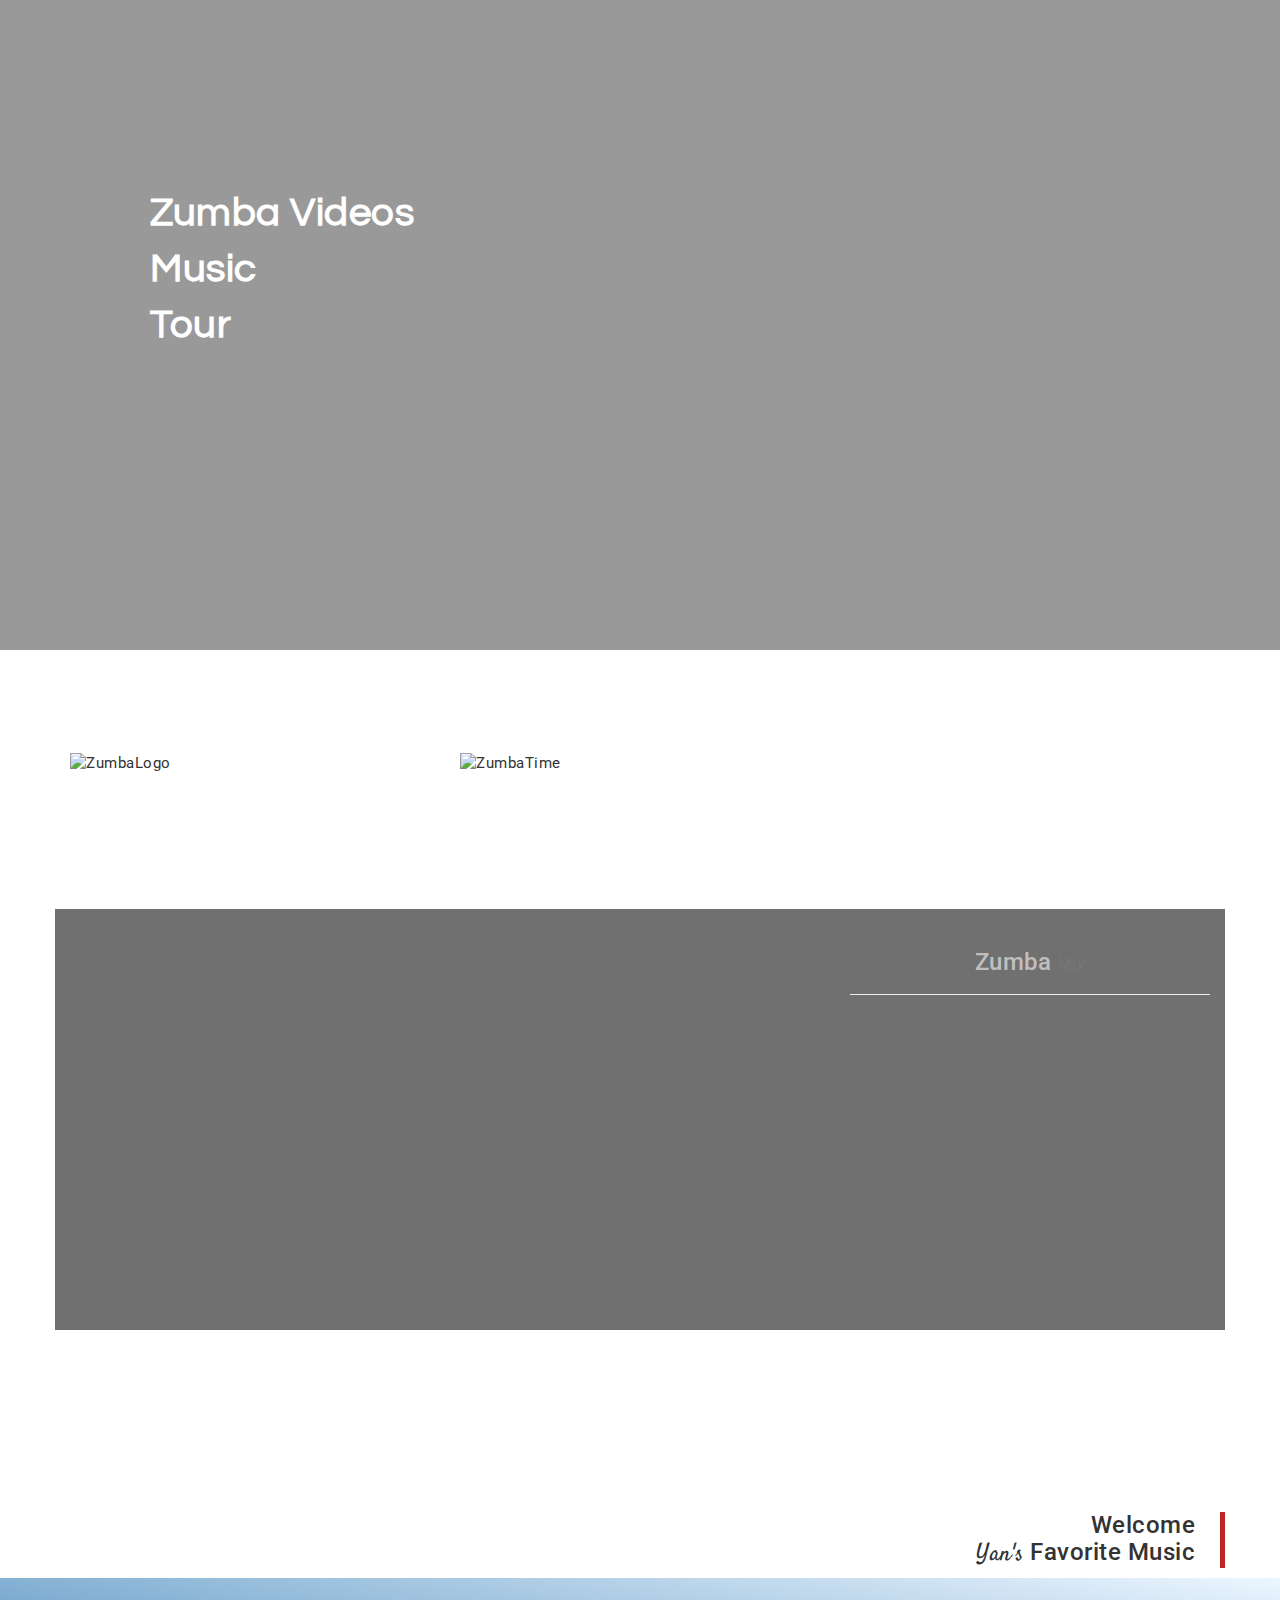
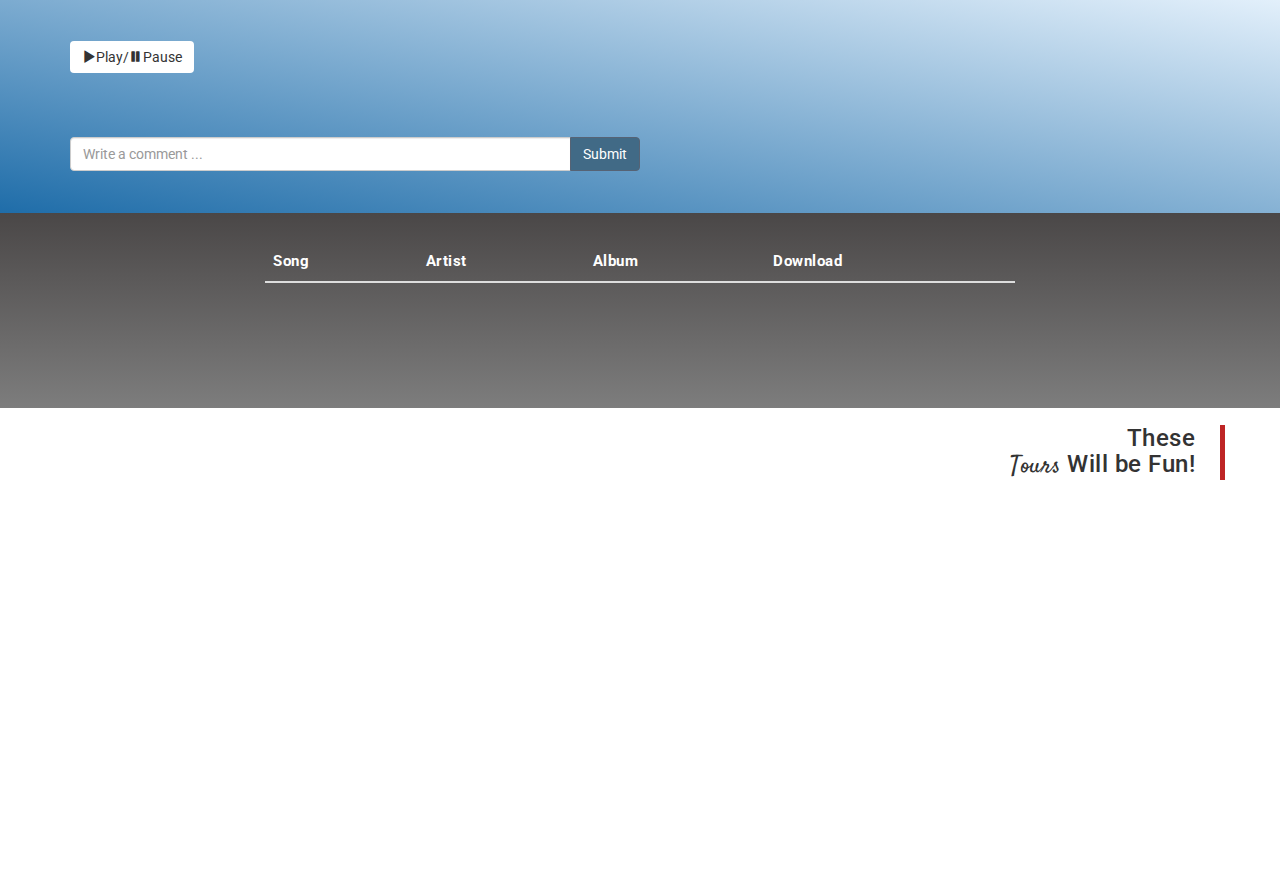
==== index.html @ 892f7497 "Updated music section" ====
<!DOCTYPE html>
<html>
<head>
	<meta charset="UTF-8">
	<meta name="viewport" content="width=device-width, initial-scale=1">
	<title>Project2</title>
    <link rel="stylesheet" href="https://fonts.googleapis.com/css?family=Fira+Sans|Roboto:300,400|Questrial|Satisfy">
    <link rel="stylesheet" type="text/css" href="https://cdn.datatables.net/v/bs4/dt-1.10.16/r-2.2.0/sl-1.2.3/datatables.min.css"/>

    <link href="https://maxcdn.bootstrapcdn.com/bootstrap/3.3.7/css/bootstrap.min.css" rel="stylesheet" integrity="sha384-BVYiiSIFeK1dGmJRAkycuHAHRg32OmUcww7on3RYdg4Va+PmSTsz/K68vbdEjh4u" crossorigin="anonymous">
    <script src="https://cdnjs.cloudflare.com/ajax/libs/wavesurfer.js/1.2.3/wavesurfer.min.js"></script>
    <link rel="stylesheet" href="css/style.css">
</head>


<body>
  <div class="header">
    <div class="bg-color">
        <nav class="navbar navbar-default navbar-fixed-top"></nav>

      <div class="wrapper">
        <div class="container">
          <div class="row">
            <div class="col-md-12 wow fadeIn delay-05s">
              <div class="banner-text">
                <nav class="nav">
                <ul>
                    <li class="active"><a id="zumbalink" class="title" href="#zumbalogo">Zumba Videos</a></li>
                    <li><a id="musiclink" href="#music" class="title">Music</a></li>
                    <li><a id="tourlink" href="#tour" class="title">Tour</a></li>
                    <li class="scrollTop"><a href="#"><span class="entypo-up-open"></span></a></li>
                </ul>
                </nav>
              </div>
            </div>
          </div>
        </div>
      </div>
         </div>
    </div><!-- end class bg-color-->
  </div><!-- end class header -->


  <section id="zumba" class="section-padding wow fadeIn delay-05s">
     <div class="container">
        <br><br>
        <div class="row">
           <div class="col-md-4">
              <img id="zumbalogo" src="images/Zumba-logo23.jpg" alt="ZumbaLogo" style="width:60%">
           </div>
           <div class="col-md-8">
              <img id="zumbatime" src="images/zumba-time.jpg" alt="ZumbaTime" style="width:50%">
           </div>
        </div>
     </div><!-- end container-->


		 <div class="zumba"><!--for zumba background image-->
			 <br><br><br><br><br>
			 <div class="container">
					<div align="center">
							<div class="row video-box">
									<div class="col-md-8" id="mainVideo">
											<div class="embed-responsive embed-responsive-16by9">
												<iframe allowfullscreen id="utube" class="embed-responsive-item" src="https://www.youtube.com/embed/0iEnR3nc0ZE"></iframe>
											</div>
									</div>
									<div class="col-md-4" id="videoList" class="videoList">
											<div class="page-header">
												<h3>Zumba <small>Mix</small></h3>
											</div>
											<div class="page-contents">
													<ul class="media-list">
													</ul>
											</div>
									</div>
							</div>
					</div>
			 </div>
			 <br><br><br><br><br>
	 </div>
  </section>



    <div class="container">
        <div class="row">
            <div class="offset-col-md-6 text-right">
                <h2 id="music" class="title-text">Welcome<br><span class="deco">Yan's</span> Favorite Music</h2>
            </div>
        </div>
    </div>


    <section  class="wow fadeIn delay-05s">
        <div class="row wave-container">
            <div class="container">
                <br/><br/><br/>
                <!--=============================== wave player section ==============================-->
                <div class="row">
                    <div class="col-md-8">
                        <button class="btn btn-default" onclick="wavesurfer.playPause()">
                            <i class="glyphicon glyphicon-play"></i>Play/<i class="glyphicon glyphicon-pause"></i>Pause
                        </button>
                    </div>
                </div>
                <br/><br/>
                <div class="row">
                    <div class="col-md-8">
                        <div id="waveform"></div>
                    </div>
                    <div class="col-md-1"></div>
                    
                    <div class="col-md-3">
                        <div id="thumbnail" align="center">
                        </div>
                        <div class="detail" align="left">
                            <div id="song" class="row player-font">
                            </div>
                            <div id="artist" class="row player-font">
                            </div>
                            <div id="album" class="row player-font">
                            </div>
                        </div>
                        <div id="previewURL">
                        </div>
                    </div><!-- end column-->
                </div>
                
                <div class="row">
                    <progress id="progress" class="col-md-8 progress progress-striped" value="100" max="100" style="display: none;"></progress>
                </div>
                <br/>
                <div class="input-group col-md-6">
                    <input type="text" class="form-control" placeholder="Write a comment ...">
                    <span class="input-group-btn">
                    <button class="btn btn-primary btn-comment" type="button" onclick="wavesurfer.getCurrentTime()">Submit</button>
                    </span>
                </div><!-- /input-group -->
                <br/><br/>
            </div>
        </div>
        <div class="row pop-music">
            <!--================================ music list section =============================-->
            <div class="container">
                <div class="row" style="margin-top:30px">
                    <div class="col-md-2"></div>
                    <div class="col-md-8 song-table">
                        <table id="myTable" class="table table-responsive table-active table-hover">
                            <thead>
                            <tr>
                                <th>Song</th>
                                <th>Artist</th>
                                <th>Album</th>
                                <th>Download</th>
                            </tr>
                            </thead>
                            <tbody id="data">

                            </tbody>
                        </table>
                    </div>
                    <div class="col-md-2"></div>
                </div>
                <br><br><br><br><br>
            </div>
            <!--=============================== end container ====================================-->
        </div>
        
    </section>

    <div class="container">
        <div class="row">
            <div class="offset-col-md-6 text-right">
                <h2 id="tour" class="title-text">These<br><span class="deco">Tours</span> Will be Fun!</h2>
            </div>
        </div>
    </div>

    <section>
        <div class="tour">
            <div class="container">
                <div class="row">
                    <div class="col-md-12">
                        <div id="tourList" class="tourContent"></div>
                    </div>
                </div>
            </div>
        <br><br><br><br><br><br><br><br><br><br><br><br><br><br><br>
        </div>
    </section>


<script src="https://www.gstatic.com/firebasejs/4.6.0/firebase.js"></script>
<script>
  // Initialize Firebase
  var config = {
    apiKey: "AIzaSyBwXBsmzvjNNilTfRSNNKK5aVurAmMutFo",
    authDomain: "project2-de511.firebaseapp.com",
    databaseURL: "https://project2-de511.firebaseio.com",
    projectId: "project2-de511",
    storageBucket: "project2-de511.appspot.com",
    messagingSenderId: "1091091534497"
  };
  firebase.initializeApp(config);
</script>

<script
  src="https://code.jquery.com/jquery-3.2.1.min.js"
  integrity="sha256-hwg4gsxgFZhOsEEamdOYGBf13FyQuiTwlAQgxVSNgt4="
  crossorigin="anonymous"></script>
<script src="https://ajax.googleapis.com/ajax/libs/jquery/3.2.1/jquery.min.js"></script>
<script src="https://maxcdn.bootstrapcdn.com/bootstrap/3.3.7/js/bootstrap.min.js" integrity="sha384-Tc5IQib027qvyjSMfHjOMaLkfuWVxZxUPnCJA7l2mCWNIpG9mGCD8wGNIcPD7Txa" crossorigin="anonymous"></script>
<script type="text/javascript" src="https://cdn.datatables.net/v/bs4/dt-1.10.16/r-2.2.0/sl-1.2.3/datatables.min.js"></script>

<script src="wave-player-test.js"></script>
<script src="js/project2.js"></script>

</body>
</html>
---- css/style.css ----
.btn-comment{
    border-color: rgb(86, 99, 117);
    background-color: #416a86;
}
.btn-comment:focus{
    outline: 0;
    background-color: #416a86;
}
.btn-comment:hover{
    background-color: rgb(86, 99, 117);
}

.btn-default{
    border: none;
}
.btn-default:focus{
    outline: 0;
    background-color: white;
}
.btn-default:hover{
    background-color: rgb(200, 222, 240);
}


div.wave-container{
    margin: 0;
    background: #ff8888; /* For browsers that do not support gradients */
    background: -webkit-linear-gradient(#ff8888, #ffeba3); /* For Safari 5.1 to 6.0 */
    background: -o-linear-gradient(#ff8888, #ffeba3); /* For Opera 11.1 to 12.0 */
    background: -moz-linear-gradient(#ff8888, #ffeba3); /* For Firefox 3.6 to 15 */
    background: linear-gradient(to bottom left,#ecf6ff, #1f6da9);
}

canvas{
    width:800px
}

.tour{
    background: linear-gradient(rgba(255,255,255,.5), rgba(255,255,255,.5)),url('../images/Yuna.jpg') no-repeat;
  	background-size: 100%;
  	margin-top: 30px;
  	margin-bottom: -3px
}

.tourContent{
    margin-top:40px;
    line-height: 1.4;
	  font-family: "Open Sans", sans-serif;
    letter-spacing: 0.5px;
    font-size: 1.5em;
}

.player-font{
    color: rgb(72,72,72);
    font-weight: bold
}

body {
	line-height: 1.4;
	font-family: 'Roboto', sans-serif;
    font-size: 18px;
    letter-spacing: 0.5px;
    font-size: 15px;
	font-weight: 400;
}

p {
  font-family: "Open Sans", sans-serif;
  line-height: 1.5em;
  margin-bottom: 10px;
  font-size: 16px;
  padding: 0;
  &:last-child {
    margin-bottom: 40px;}
  }

video {
    font-weight: bold;
    font-size: 30px;
    height: auto;
}

sub-video{
    padding-top:20px;
    margin-top:20px
}
.audio{
    width:96%;
    padding:1%;
    margin-top: 10px
}

.thumbnail  {
	width:70%;
	padding:1%
}

.detail{
    color: white

}

.navbar-text {
    margin-top: 10px;
    margin-bottom: 0px
}

.zumba{
	background: linear-gradient(rgba(255,255,255,.5), rgba(255,255,255,.5)),url('../images/zumba-bg1.jpg') no-repeat;
	background-size: 100%;
	margin-top: 30px;
	margin-bottom: -3px
}

.pop-music{
	background-size: 100%;
    margin-bottom: -3px;
    background: linear-gradient(#4a4747,#7d7d7d);
}

.banner-text{
	/*border-left: 5px solid #BE2525;*/
	padding: 15px 40px;
	color: #fff;
	margin-top: 170px;
}

.navbar-text{
    margin-left:30px
}

.title{
	font-size: 40px;
	margin-bottom: 50px;
}
.banner-text h2, .banner-text, a{
    color: #fff;
	font-size: 15px;
	font-weight: 600;
	font-family: 'Questrial', sans-serif
}

.table{
    color: white;
    font-weight: bold
}

.table-hover>tbody>tr:hover{
    background-color: rgba(130, 121, 121, 0.62);
}

.modal-content {
    margin-top: 100px;
}

#about{
	/*background: url('../img/about-banner.jpg') no-repeat;*/
	background-size: cover;
	margin-bottom: -3px;
}

.title-text{
	padding: 0px 25px 0px 0px;
	border-right: 5px solid #BE2525;
	margin-bottom: 10px;
	font-size: 24px
}

.header {
    background: linear-gradient(rgba(255,255,255,.2), rgba(255,255,255,.5)),url('../images/final-bg.png') no-repeat fixed center;
    background-size: cover;
    min-height: 630px;
    position: relative;
}

.deco{
	font-family: 'Satisfy', cursive;

}

.bg-color{
	background-color: RGBA(0, 0, 0, 0.4);
	min-height: 650px;
}

/*I used two or three of the css below from https://bootstrapmade.com/demo/Laura/*/
/*I will remove the unused items later for my grad project*/
ol, ul {
	list-style: none;
}
blockquote, q {
	quotes: none;
}
blockquote:before, blockquote:after,
q:before, q:after {
	content: '';
	content: none;
}
table {
	border-collapse: collapse;
	border-spacing: 0;
}
a {
    outline: none;
}

a:hover, a:focus, a:active{
	text-decoration: none;
    outline: none;
}

.navbar-default {
    background-color: transparent;
	border: 0px;
    padding: 20px 0;
    transition: all 0.3s;
}
.navbar-brand {
    font-size: 36px;
    font-family: 'Satisfy', cursive;
}
.navbar-default .navbar-brand, .navbar-default .navbar-brand:hover, .navbar-default .navbar-brand:focus {
    color: #fff;
    outline: none;
}

.top-nav-collapse {
    padding: 0;
    background: rgba(50,60,70, 0.9);
}

.banner-text h2 span{
    font-family: 'Satisfy', cursive;
}
.overlay-detail{
	margin: 0 auto;
}
.overlay-detail a i {
    text-align: center;
    position: absolute;
    bottom: -140px;
    font-size: 24px;
    color: #fff;
    width: 40px;
	height: 40px;
	border: 1px solid #fff;
	line-height: 40px;
	border-radius: 50%;
}

.section-padding{
	padding: 60px 0px;
}

.about-text p{
	color: #444;
	font-size: 12px;
}
.abt-list li{
	padding: 5px 0px;
	font-size: 18px;
	font-weight: 400;
}
#portfolio{
	background-color: #f0f1e9;
}
.grid-padding{
	padding: 0 8px;
}
.grid-padding img{
	margin-bottom: 15px;
}
.padding-right-zero{
	padding-right: 0px !important;
}
.page-contents{
  max-height: 300px;
  overflow: auto;
}

.video-box{
  background-color: rgba(0,0,0,0.56);
  color: #bfbfbf;
  max-height: 422px;
}

li.media:hover{
  background-color: rgba(237, 154, 154, 0.38);
  color: rgba(255, 255, 255, 0.88);
}

a.video:hover{
  cursor: pointer;
}

.player-font{
    color: rgb(72,72,72);
    font-weight: bold
}
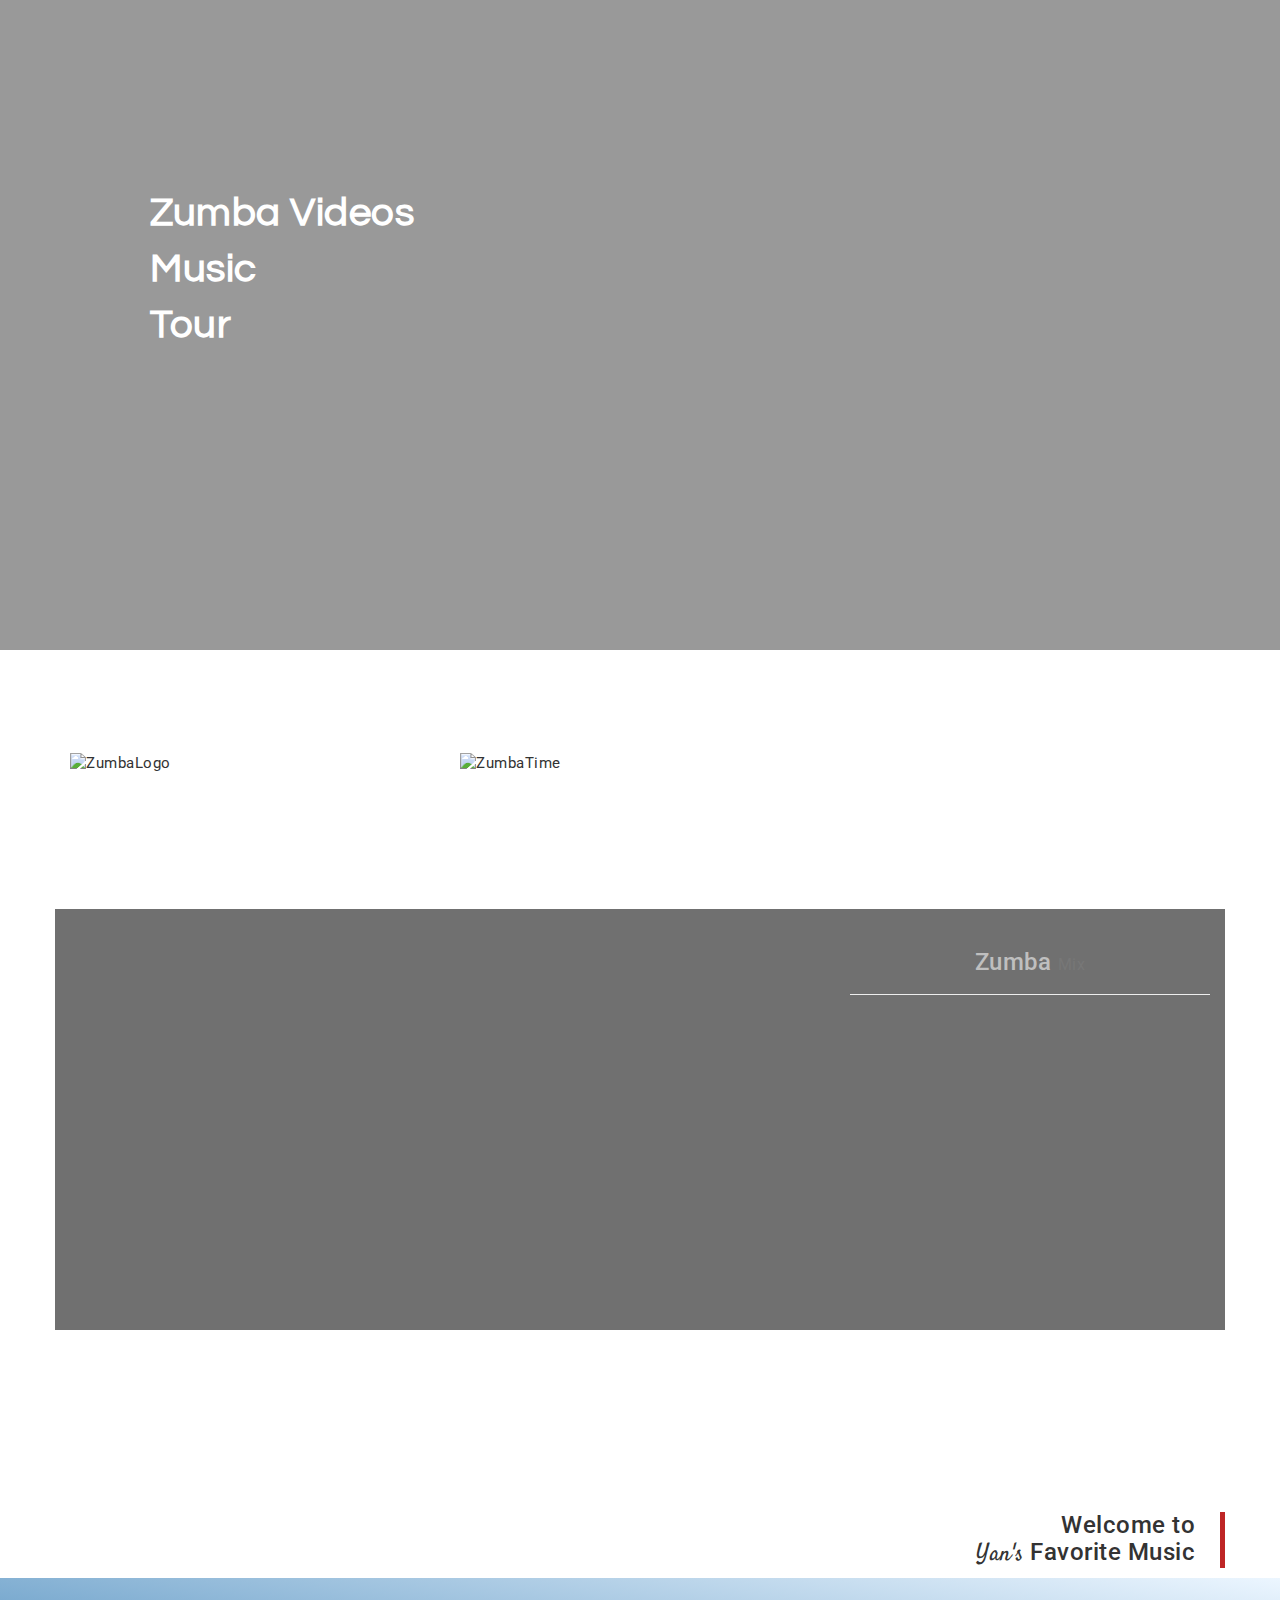
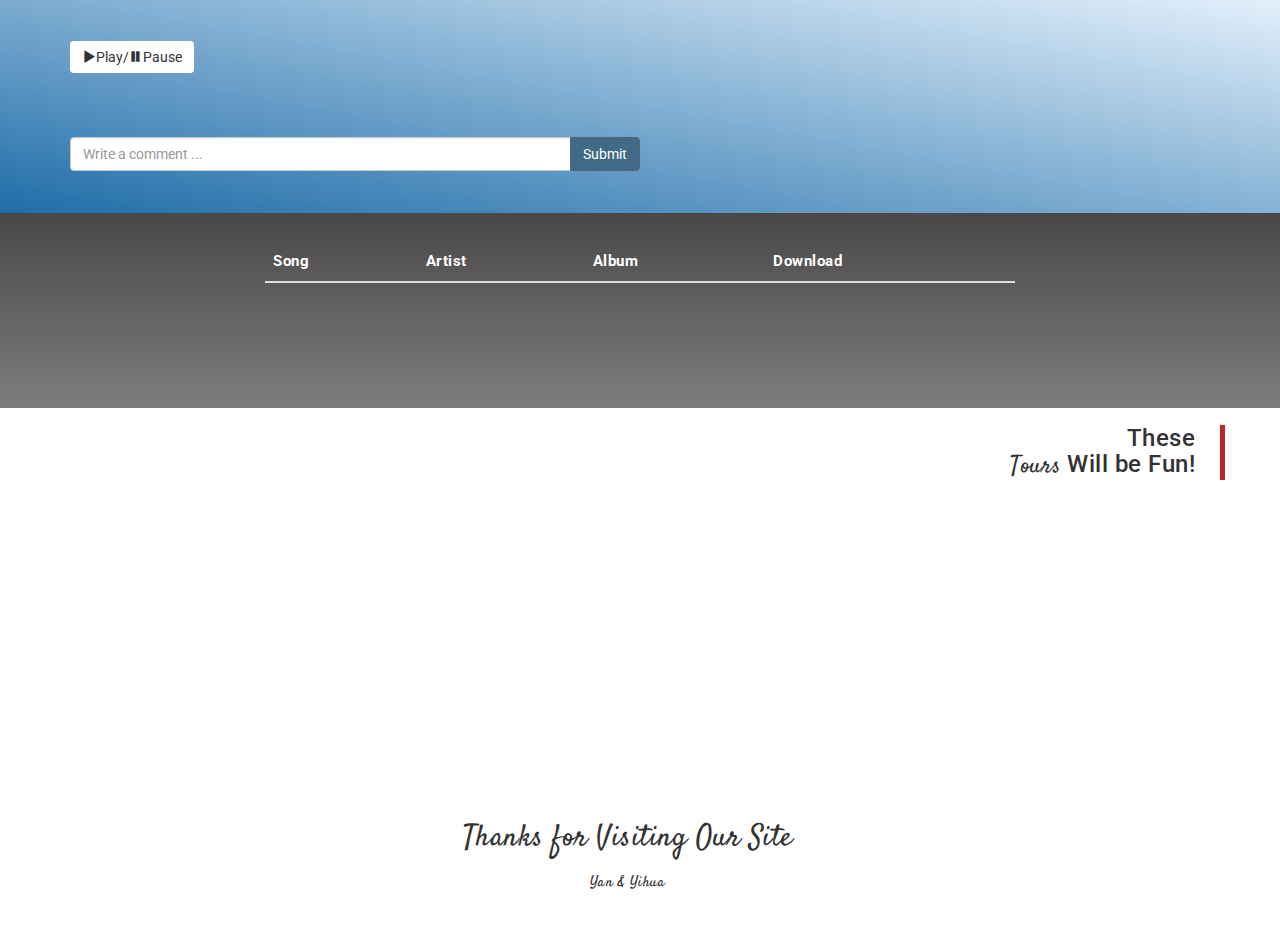
==== commit 3afe58a2: "update tour section of index.html and css" ====
--- a/index.html
+++ b/index.html
@@ -9,6 +9,7 @@
 
     <link href="https://maxcdn.bootstrapcdn.com/bootstrap/3.3.7/css/bootstrap.min.css" rel="stylesheet" integrity="sha384-BVYiiSIFeK1dGmJRAkycuHAHRg32OmUcww7on3RYdg4Va+PmSTsz/K68vbdEjh4u" crossorigin="anonymous">
     <script src="https://cdnjs.cloudflare.com/ajax/libs/wavesurfer.js/1.2.3/wavesurfer.min.js"></script>
+    <script src="https://use.fontawesome.com/1d7b54f476.js"></script>
     <link rel="stylesheet" href="css/style.css">
 </head>
 
@@ -81,12 +82,12 @@
 	 </div>
   </section>
 
-
+<!-------------------------------Music title------------------------------------------>
 
     <div class="container">
         <div class="row">
             <div class="offset-col-md-6 text-right">
-                <h2 id="music" class="title-text">Welcome<br><span class="deco">Yan's</span> Favorite Music</h2>
+                <h2 id="music" class="title-text">Welcome to<br><span class="deco">Yan's</span> Favorite Music</h2>
             </div>
         </div>
     </div>
@@ -169,6 +170,8 @@
         
     </section>
 
+
+<!-------------------------------Tour title------------------------------------------>
     <div class="container">
         <div class="row">
             <div class="offset-col-md-6 text-right">
@@ -177,6 +180,7 @@
         </div>
     </div>
 
+<!-------------------------------Tour section------------------------------------------>
     <section>
         <div class="tour">
             <div class="container">
@@ -186,9 +190,20 @@
                     </div>
                 </div>
             </div>
-        <br><br><br><br><br><br><br><br><br><br><br><br><br><br><br>
+
+        <br><br><br><br><br><br><br><br><br><br>
         </div>
     </section>
+    
+<!-------------------------------website footer------------------------------------------>
+    <div class="container">
+        <div class="row">
+            <div class="offset-col-md-6 title-text deco text-center" style="border-right: none;">
+                <h2 style="padding-top: 25px">Thanks for Visiting Our Site</h2>
+                <h2 style="font-size: 15px; padding-bottom: 30px">Yan & Yihua</h3>
+            </div>
+        </div>
+    </div>
 
 
 <script src="https://www.gstatic.com/firebasejs/4.6.0/firebase.js"></script>
--- a/css/style.css
+++ b/css/style.css
@@ -32,7 +32,7 @@
 }
 
 canvas{
-    width:800px
+    width:80%!important
 }
 
 .tour{
@@ -43,11 +43,25 @@
 }
 
 .tourContent{
-    margin-top:40px;
-    line-height: 1.4;
-	  font-family: "Open Sans", sans-serif;
+    margin-top:50px;
+}
+
+.tourItem{
+    color: rgb(64, 64, 64);
+	font-family: "Open Sans", sans-serif;
     letter-spacing: 0.5px;
-    font-size: 1.5em;
+    font-size: 1em;
+    padding-top:18px
+
+} 
+
+.tourContent a{
+    color: rgb(64, 64, 64);
+	font-family: "Open Sans", sans-serif;
+    letter-spacing: 0.5px;
+    font-size: 1em;
+    padding-top:18px
+
 }
 
 .player-font{
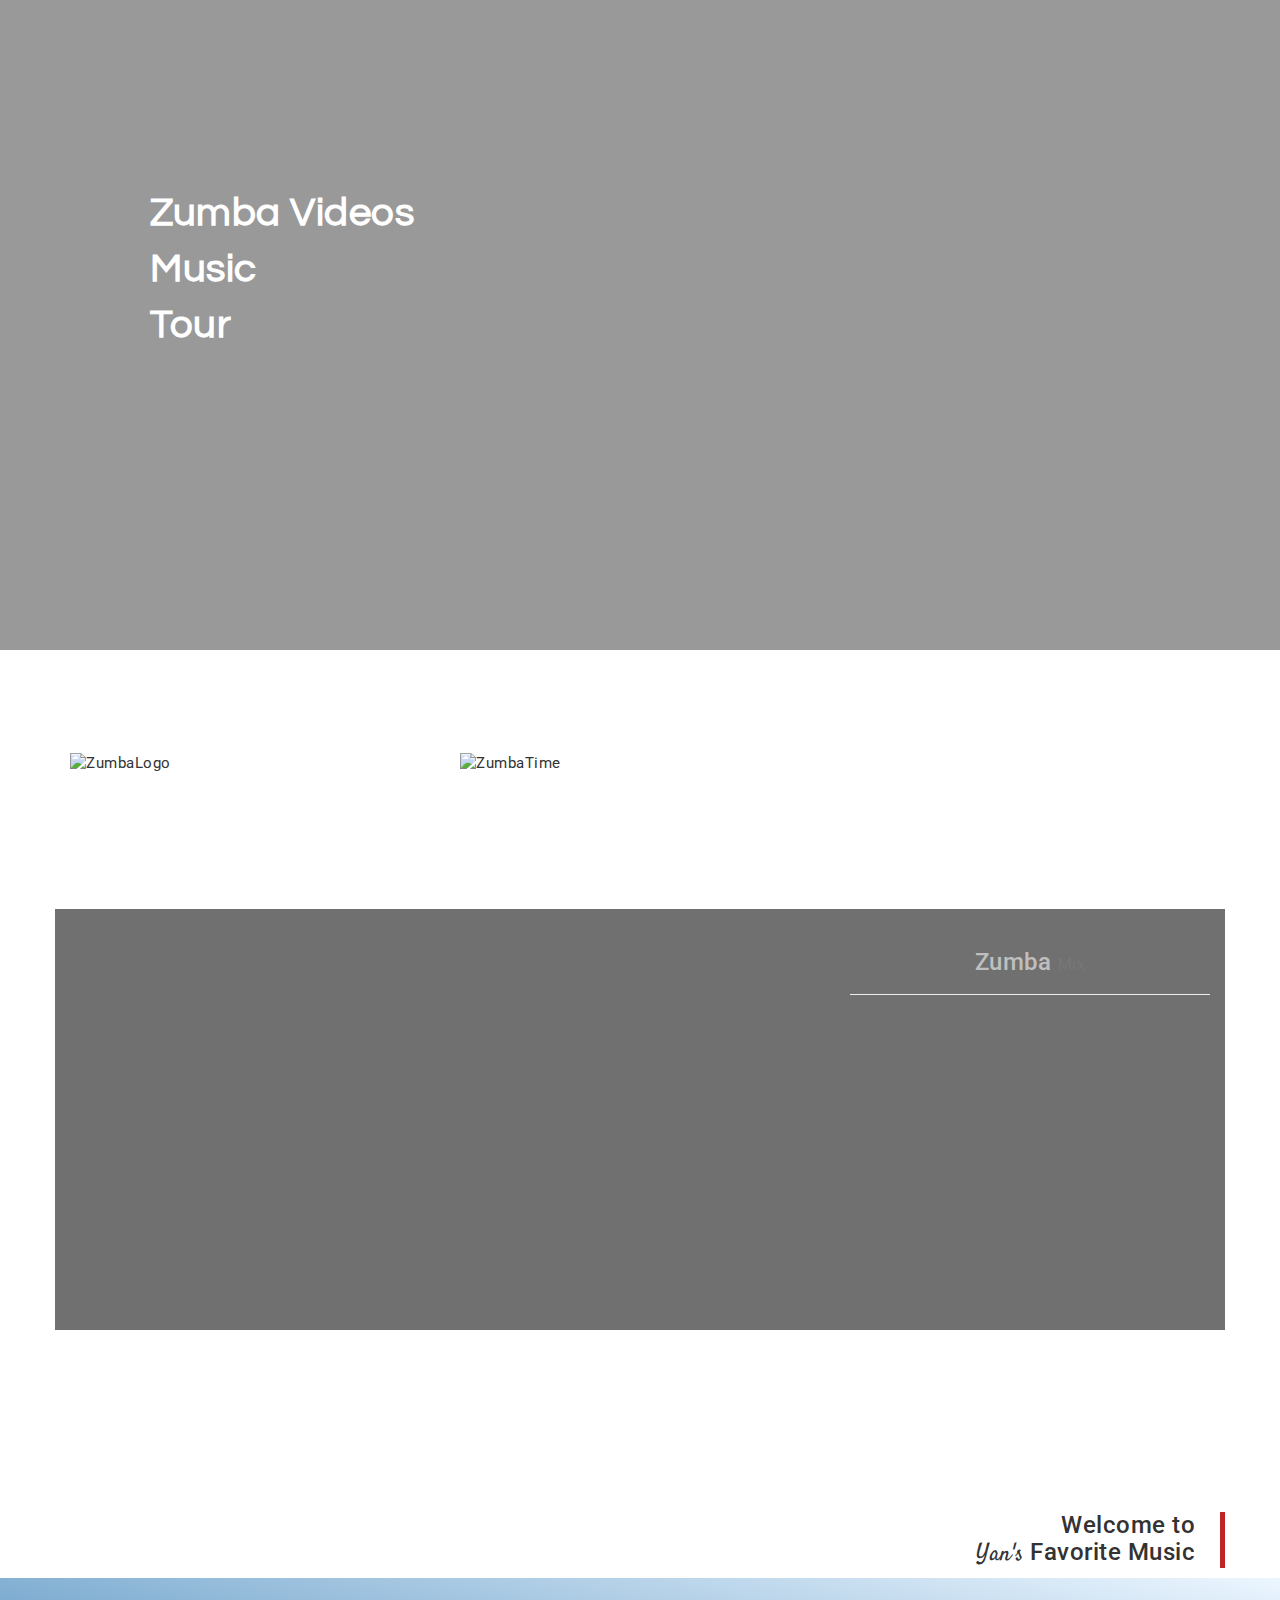
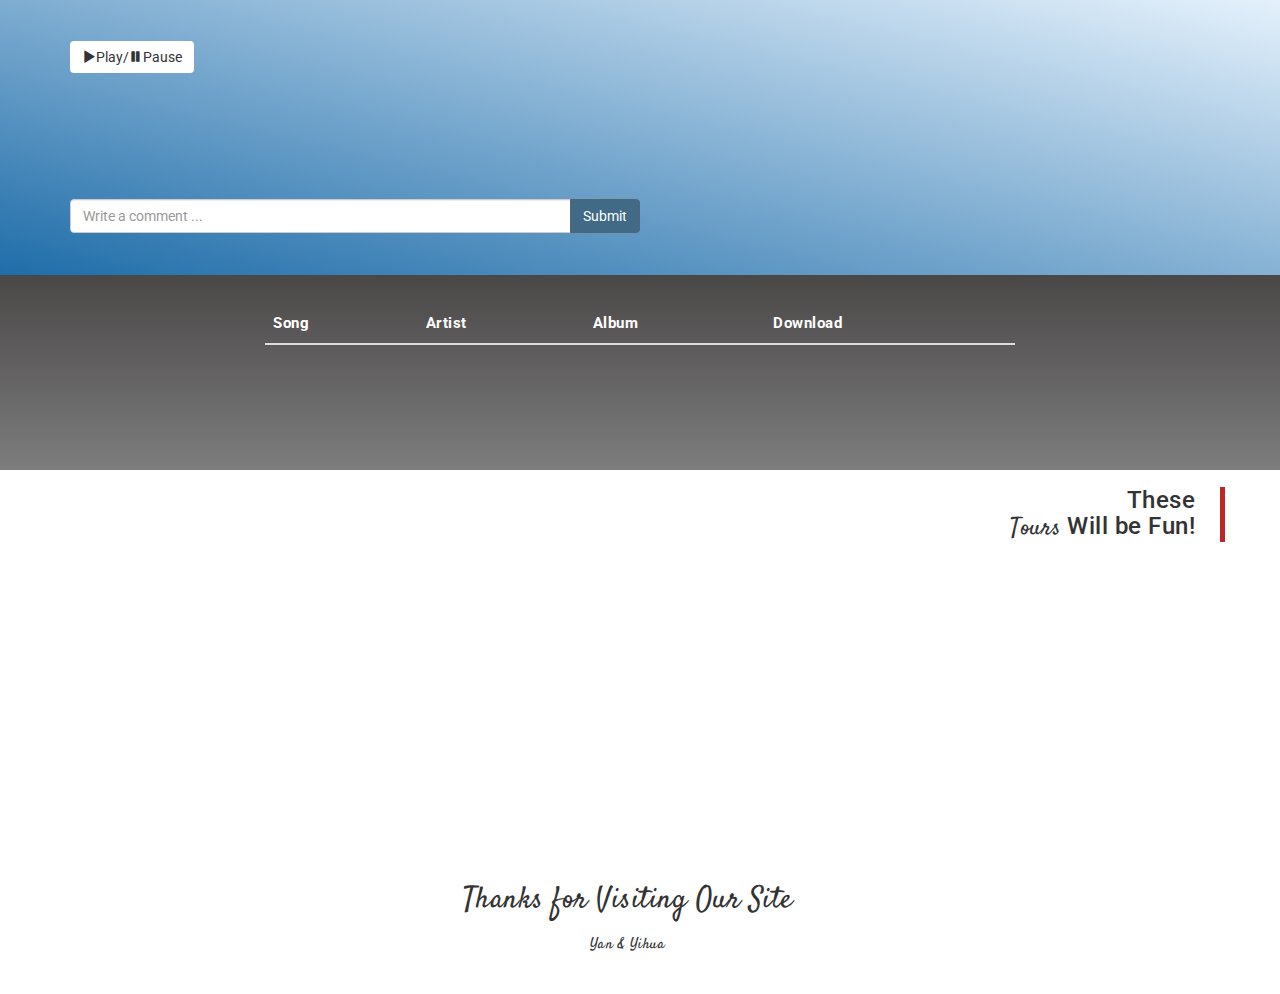
==== commit ca70e318: "update layout" ====
--- a/index.html
+++ b/index.html
@@ -107,14 +107,14 @@
                 </div>
                 <br/><br/>
                 <div class="row">
-                    <div class="col-md-8">
+                    <div class="col-md-9">
+                        <br/><br/><br/>
                         <div id="waveform"></div>
                     </div>
-                    <div class="col-md-1"></div>
-                    
                     <div class="col-md-3">
                         <div id="thumbnail" align="center">
                         </div>
+                        <!--
                         <div class="detail" align="left">
                             <div id="song" class="row player-font">
                             </div>
@@ -124,7 +124,7 @@
                             </div>
                         </div>
                         <div id="previewURL">
-                        </div>
+                        </div>-->
                     </div><!-- end column-->
                 </div>
                 
@@ -133,9 +133,9 @@
                 </div>
                 <br/>
                 <div class="input-group col-md-6">
-                    <input type="text" class="form-control" placeholder="Write a comment ...">
+                    <input type="text" id="comment" value="" class="form-control" placeholder="Write a comment ...">
                     <span class="input-group-btn">
-                    <button class="btn btn-primary btn-comment" type="button" onclick="wavesurfer.getCurrentTime()">Submit</button>
+                    <button class="btn btn-primary btn-comment" type="button" onclick="submitComment()">Submit</button>
                     </span>
                 </div><!-- /input-group -->
                 <br/><br/>
--- a/css/style.css
+++ b/css/style.css
@@ -29,10 +29,6 @@
     background: -o-linear-gradient(#ff8888, #ffeba3); /* For Opera 11.1 to 12.0 */
     background: -moz-linear-gradient(#ff8888, #ffeba3); /* For Firefox 3.6 to 15 */
     background: linear-gradient(to bottom left,#ecf6ff, #1f6da9);
-}
-
-canvas{
-    width:80%!important
 }
 
 .tour{
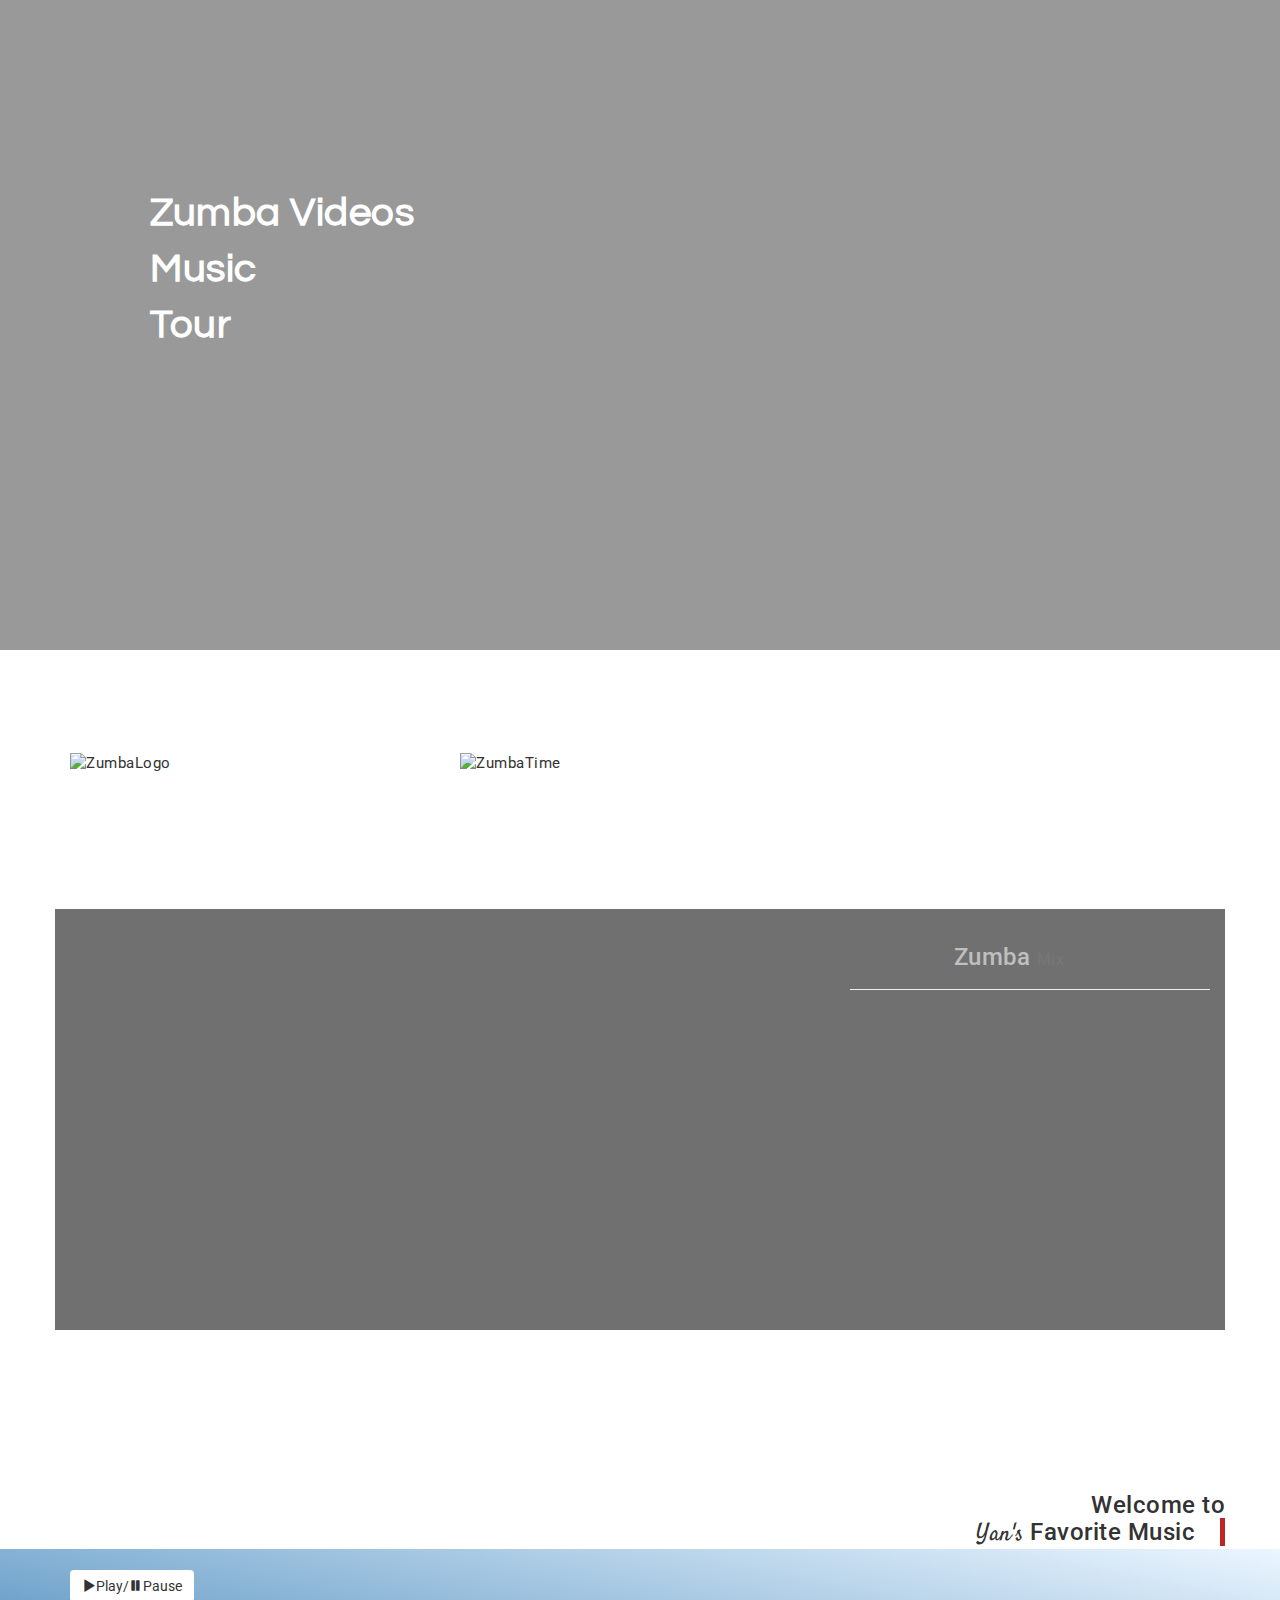
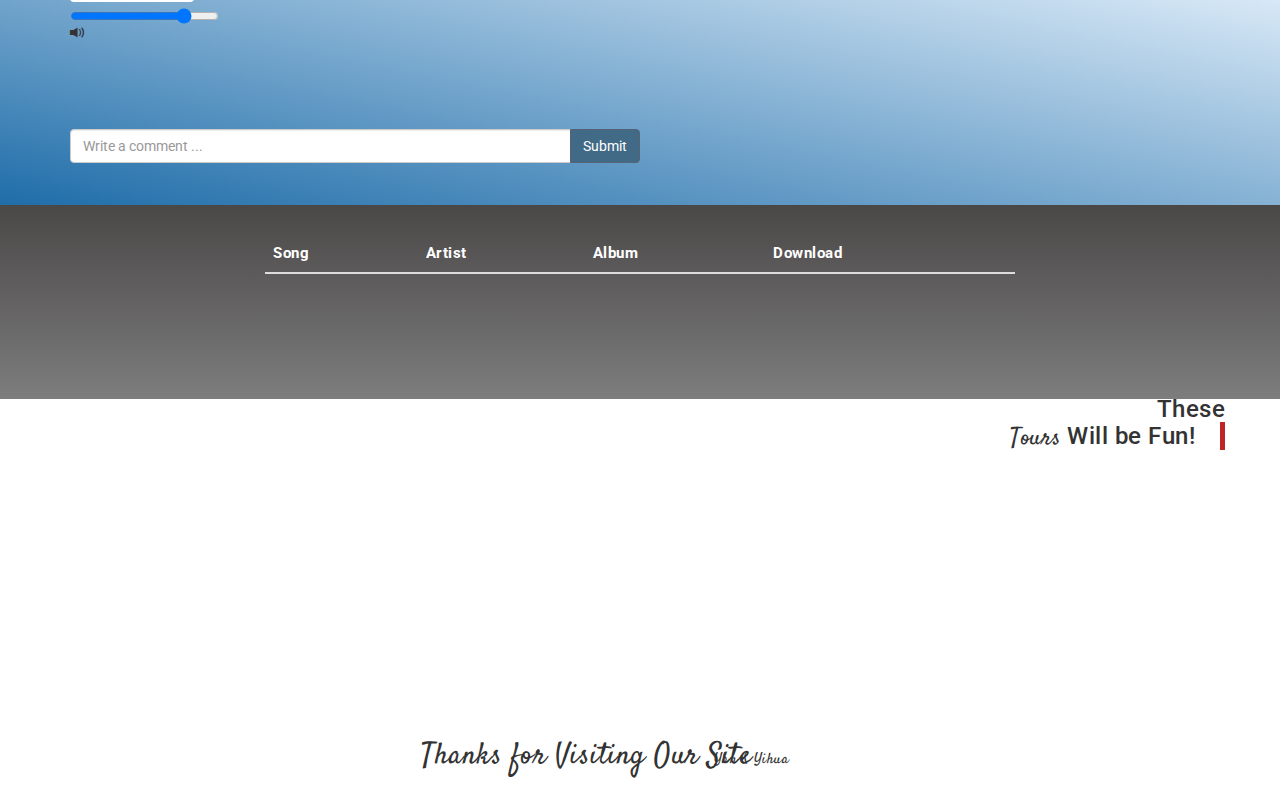
==== commit e2388156: "add volume control and update title and artist" ====
--- a/index.html
+++ b/index.html
@@ -96,16 +96,35 @@
     <section  class="wow fadeIn delay-05s">
         <div class="row wave-container">
             <div class="container">
-                <br/><br/><br/>
+                <br/>
                 <!--=============================== wave player section ==============================-->
                 <div class="row">
-                    <div class="col-md-8">
+                    <div class="col-md-2">
                         <button class="btn btn-default" onclick="wavesurfer.playPause()">
                             <i class="glyphicon glyphicon-play"></i>Play/<i class="glyphicon glyphicon-pause"></i>Pause
                         </button>
                     </div>
-                </div>
-                <br/><br/>
+                    <div class="col-md-4">
+                        <h2><span id="music-title" class="label"></span></h2>
+                        <h3><span id="music-artist" class="label"></span></h3>
+                    </div>
+                </div>
+                <div class="row">
+                    <div class="col-md-2 volbox">
+                        <input id="volume" class="volume" type="range" min="0" max="1" value="0.8" step="0.05">
+                        <span style="white-space:nowrap" class="glyphicon glyphicon-volume-up" aria-hidden="true"></span>
+                    </div>
+                </div>
+                <!--<div class="row">
+                    <div class="col-md-8">
+                        <h2><span id="music-title" class="label label-default"></span></h2>
+                    </div>
+                </div>
+                <div class="row">
+                    <div class="col-md-8">
+                        <h3><span id="music-artist" class="label label-default"></span></h3>
+                    </div>
+                </div>-->
                 <div class="row">
                     <div class="col-md-9">
                         <br/><br/><br/>
--- a/css/style.css
+++ b/css/style.css
@@ -307,3 +307,21 @@
     color: rgb(72,72,72);
     font-weight: bold
 }
+
+h2{
+    display: inline;
+    margin-left: -45px
+}
+
+h3 {
+    margin-left: -42px;
+    margin-top: -5px
+}
+
+.label{
+    color: #565454
+}
+
+.volume{
+    width:90%!important;
+}
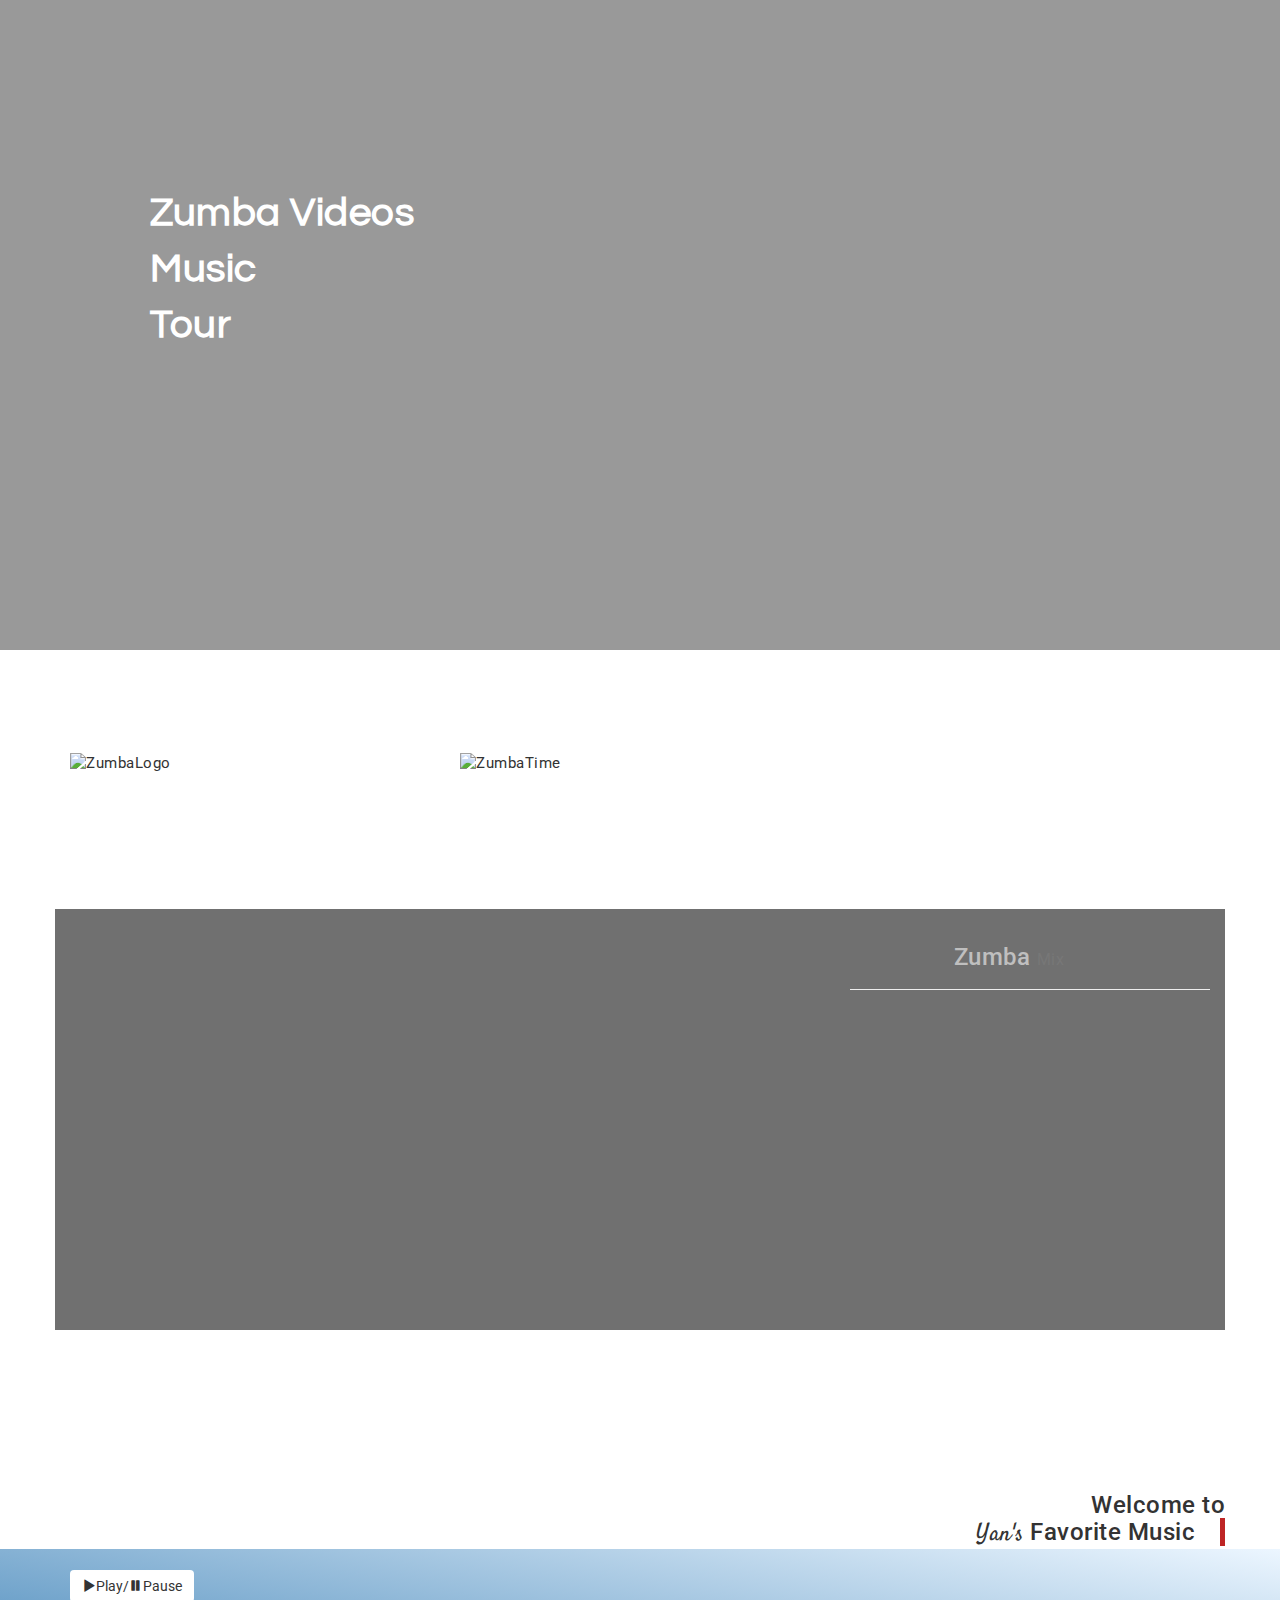
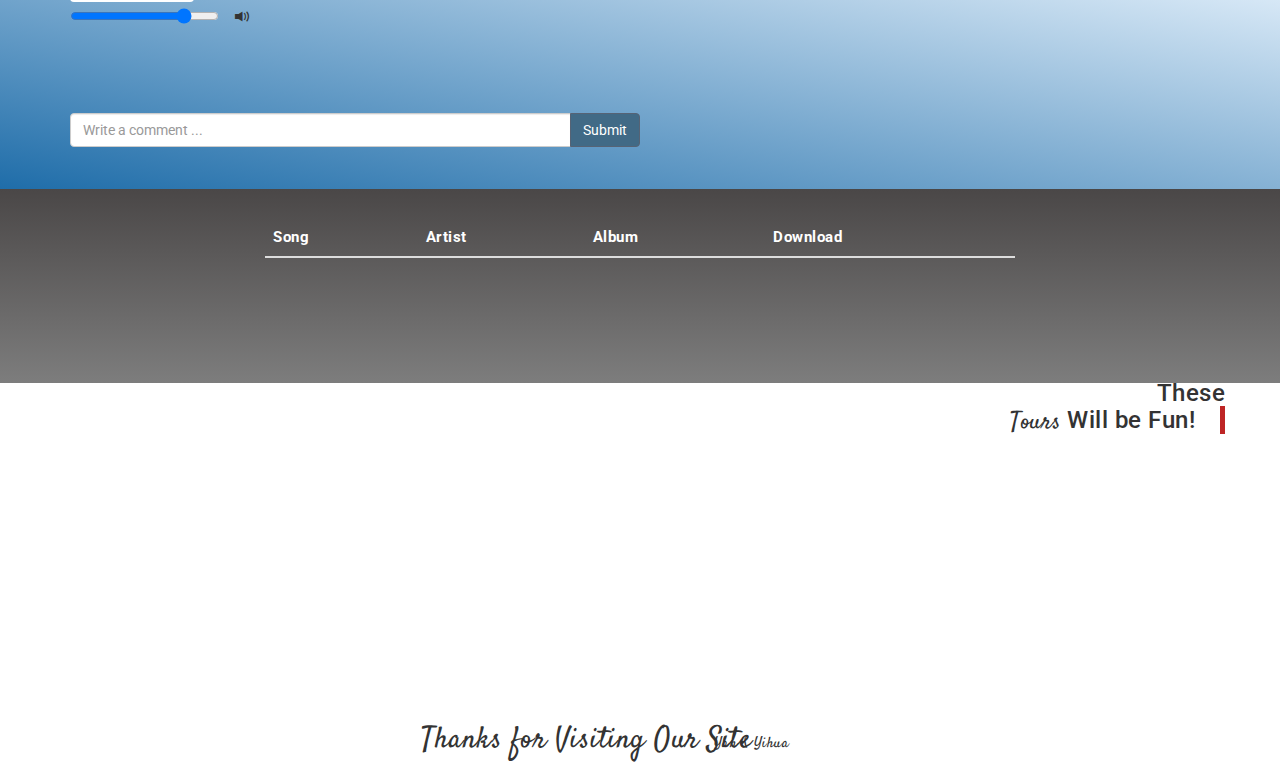
==== commit 98f3f9d8: "update volumn icon position" ====
--- a/index.html
+++ b/index.html
@@ -112,7 +112,9 @@
                 <div class="row">
                     <div class="col-md-2 volbox">
                         <input id="volume" class="volume" type="range" min="0" max="1" value="0.8" step="0.05">
-                        <span style="white-space:nowrap" class="glyphicon glyphicon-volume-up" aria-hidden="true"></span>
+                    </div>    
+                    <div class="col-md-1">    
+                        <span class="glyphicon glyphicon-volume-up" aria-hidden="true"></span>
                     </div>
                 </div>
                 <!--<div class="row">
--- a/css/style.css
+++ b/css/style.css
@@ -325,3 +325,7 @@
 .volume{
     width:90%!important;
 }
+
+.glyphicon-volume-up {
+    margin-left: -30px
+}
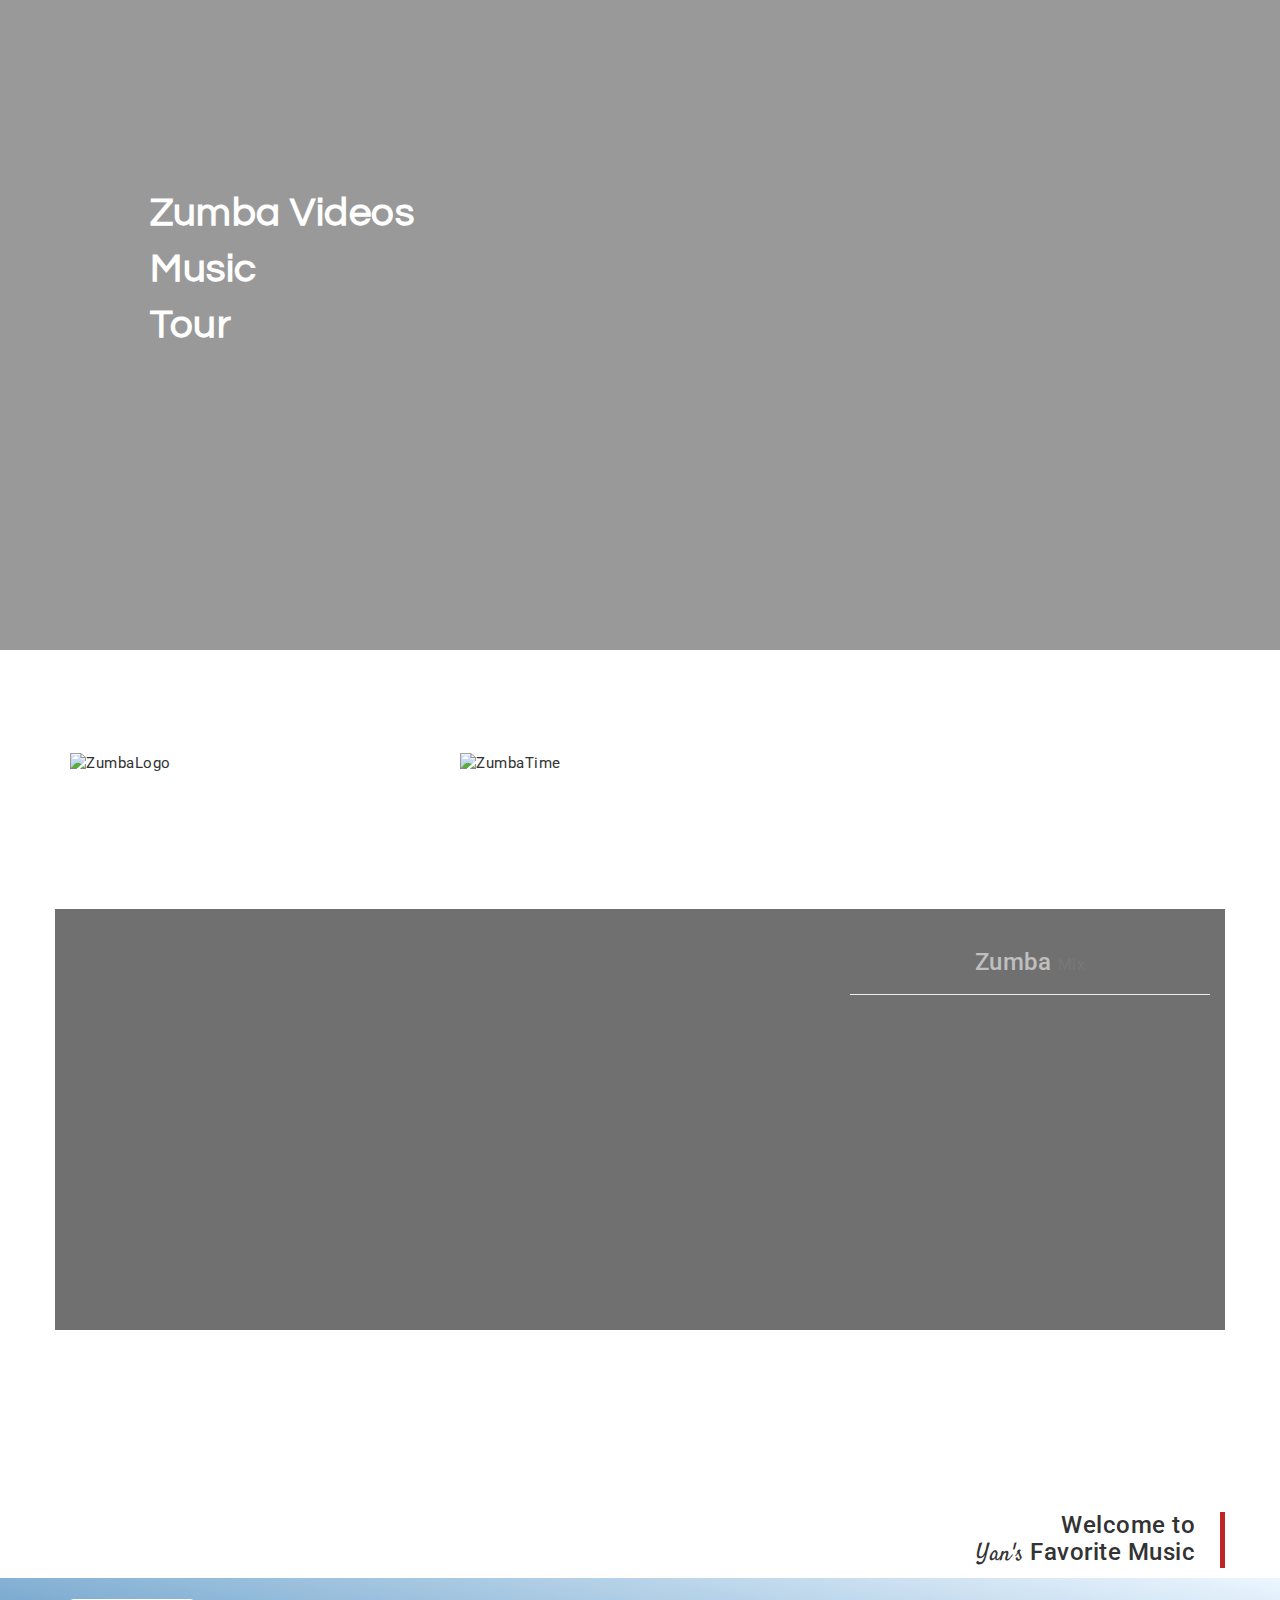
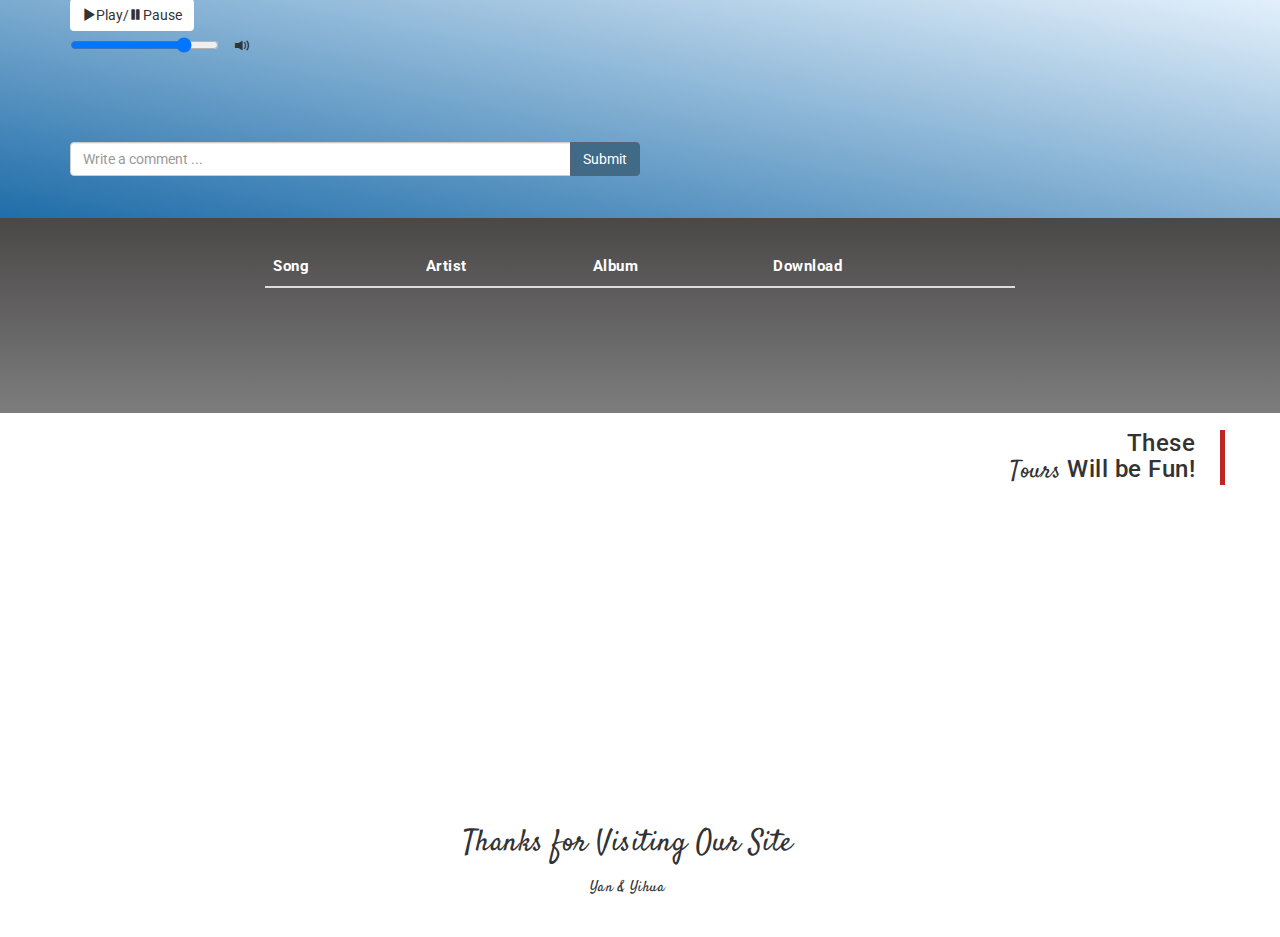
==== commit 0c45491a: "Added comments area" ====
--- a/index.html
+++ b/index.html
@@ -104,7 +104,7 @@
                             <i class="glyphicon glyphicon-play"></i>Play/<i class="glyphicon glyphicon-pause"></i>Pause
                         </button>
                     </div>
-                    <div class="col-md-4">
+                    <div class="col-md-4 sub-h">
                         <h2><span id="music-title" class="label"></span></h2>
                         <h3><span id="music-artist" class="label"></span></h3>
                     </div>
@@ -131,6 +131,7 @@
                     <div class="col-md-9">
                         <br/><br/><br/>
                         <div id="waveform"></div>
+                        <div id="showComments"></div>
                     </div>
                     <div class="col-md-3">
                         <div id="thumbnail" align="center">
--- a/css/style.css
+++ b/css/style.css
@@ -1,3 +1,9 @@
+.comment-indicator{
+    color: white;
+    cursor: pointer;
+    position: relative;
+}
+
 .btn-comment{
     border-color: rgb(86, 99, 117);
     background-color: #416a86;
@@ -20,7 +26,6 @@
 .btn-default:hover{
     background-color: rgb(200, 222, 240);
 }
-
 
 div.wave-container{
     margin: 0;
@@ -308,12 +313,12 @@
     font-weight: bold
 }
 
-h2{
+.sub-h h2{
     display: inline;
     margin-left: -45px
 }
 
-h3 {
+.sub-h h3 {
     margin-left: -42px;
     margin-top: -5px
 }
